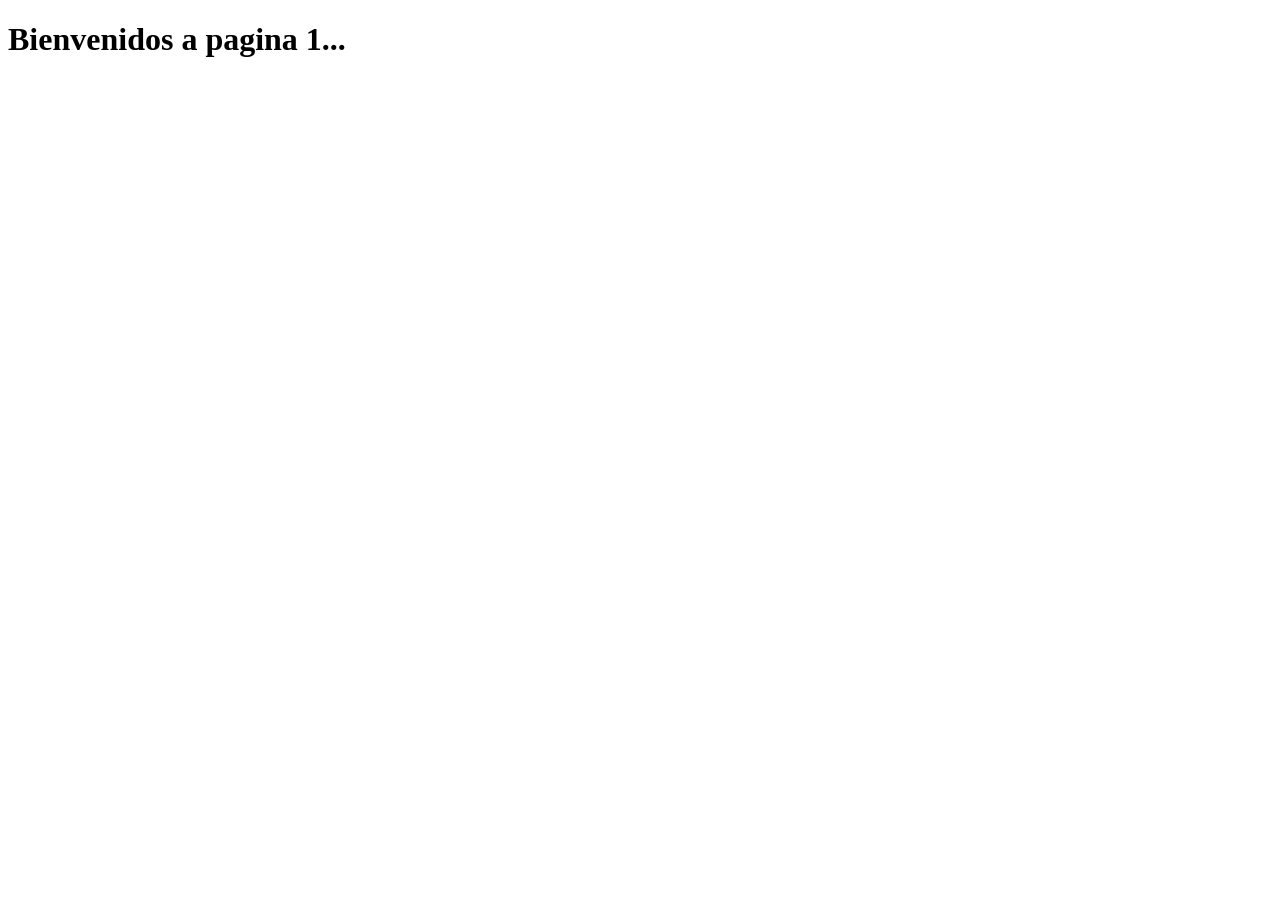
==== HTML/file/pagina1.html @ c6619406 "Html first class" ====
<!DOCTYPE html>
<html>
<head>
	<meta charset="utf-8">
	<meta name="viewport" content="width=device-width, initial-scale=1">
	<title></title>
</head>
<body>
<h1>Bienvenidos a pagina 1...</h1>
</body>
</html>
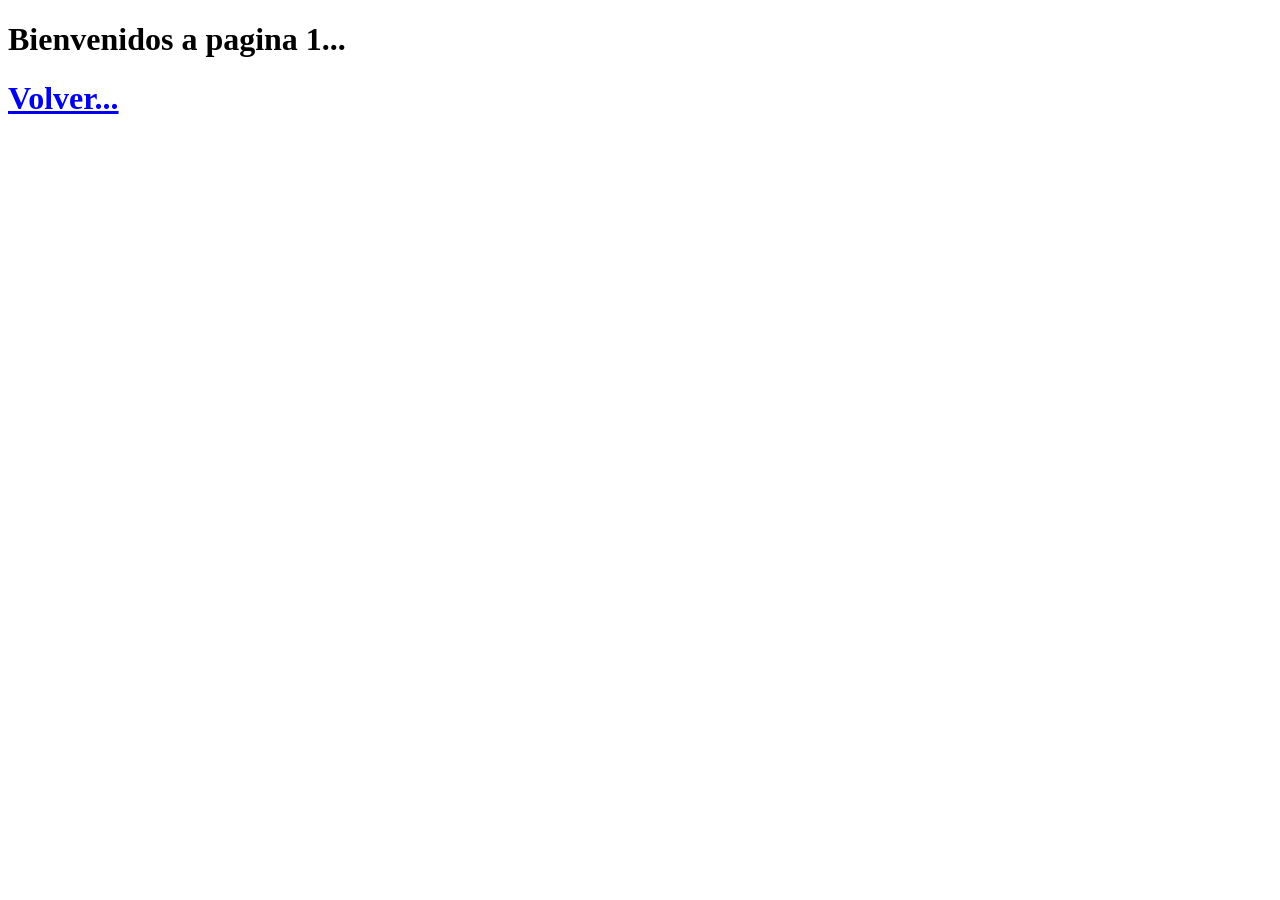
==== commit 35048f80: "modified" ====
--- a/HTML/file/pagina1.html
+++ b/HTML/file/pagina1.html
@@ -7,5 +7,6 @@
 </head>
 <body>
 <h1>Bienvenidos a pagina 1...</h1>
+<a href="../index.html"><h1>Volver...</h1></a>
 </body>
 </html>
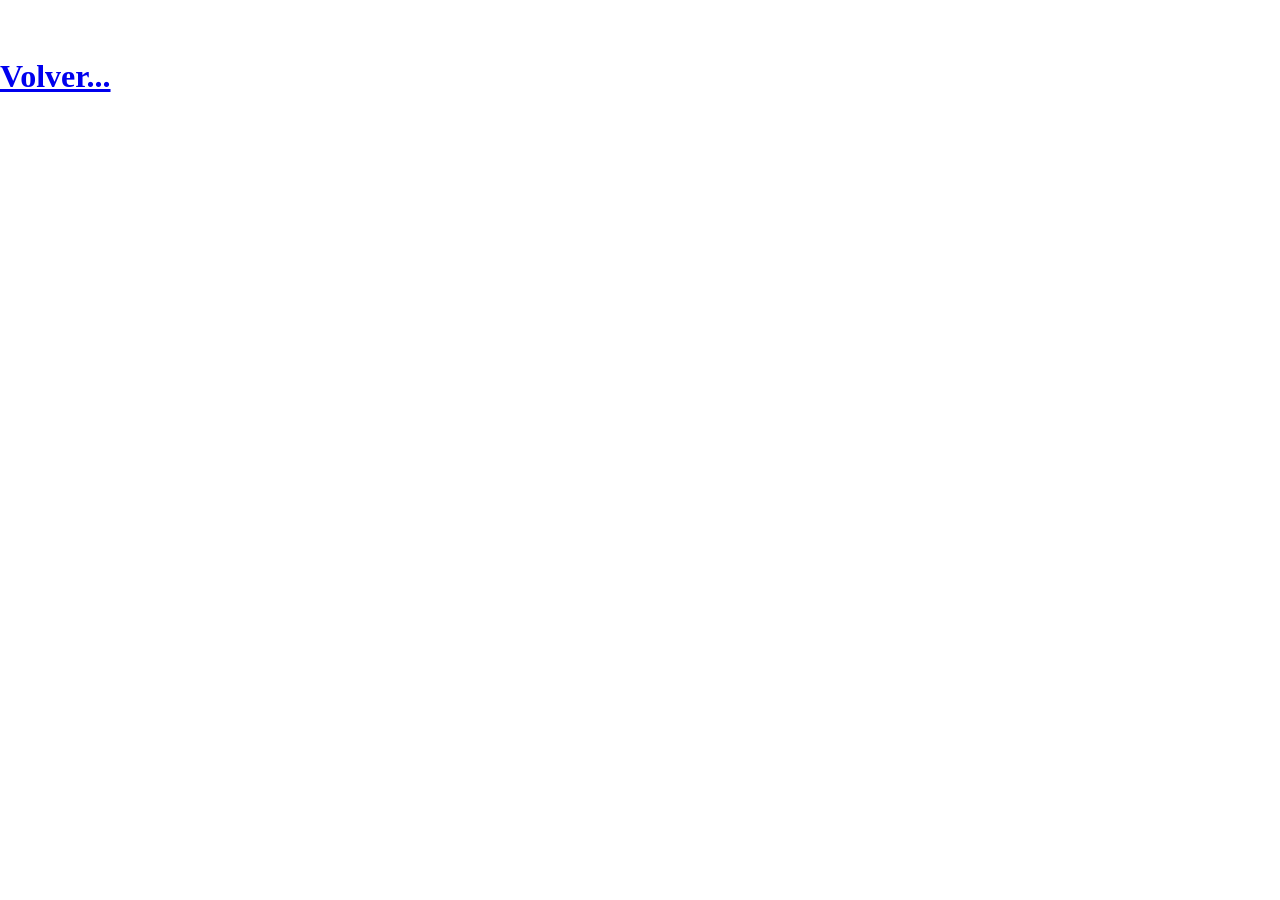
==== commit e8527b76: "Clase 2 html" ====
--- a/HTML/file/pagina1.html
+++ b/HTML/file/pagina1.html
@@ -3,10 +3,11 @@
 <head>
 	<meta charset="utf-8">
 	<meta name="viewport" content="width=device-width, initial-scale=1">
+	<link rel="stylesheet" type="text/css" href="../css/style.css">
 	<title></title>
 </head>
-<body>
-<h1>Bienvenidos a pagina 1...</h1>
-<a href="../index.html"><h1>Volver...</h1></a>
-</body>
+	<body>
+<div class="texto1">Bienvenidos a pagina 1...</div> 
+	<a href="../index.html"><h1>Volver...</h1></a>
+	</body>
 </html>
--- a/HTML/css/style.css
+++ b/HTML/css/style.css
@@ -0,0 +1,22 @@
+*{
+	margin: 0;
+	padding: 0;
+	box-sizing: border-box;
+
+}
+		.texto1{
+			color: #FFFFFF;
+			font-size: 50px;
+			background: ;
+		}
+		.texto2{
+			color: #6343EB;
+			font-size: 40px;
+			background: #DAFABD;
+		}
+		.texto3{
+			color: #DB8939;
+			font-size: 25px;
+			background: #DBDEF6 ;
+			text-align: center;
+		}
